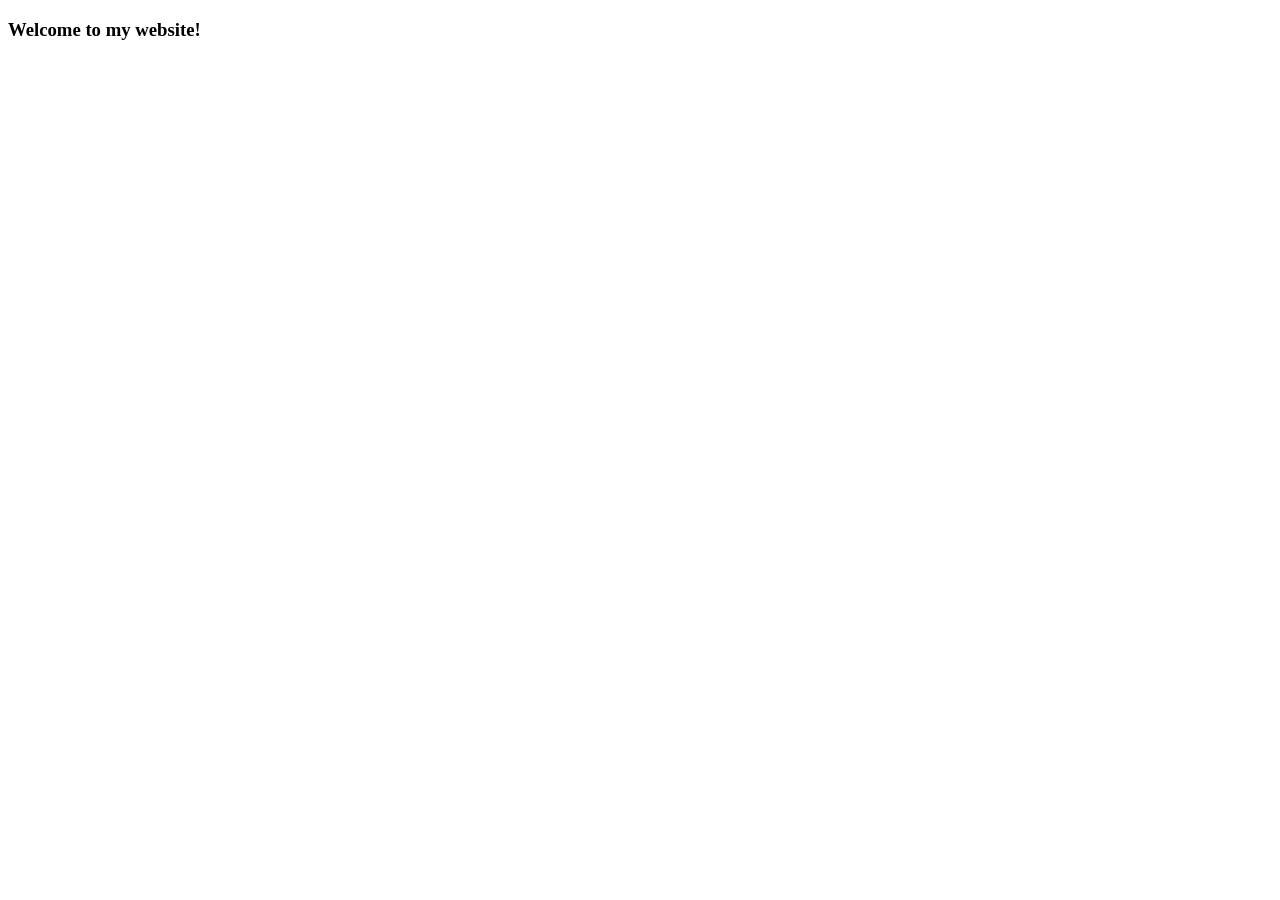
==== index.html @ c6140b6f "add index file" ====
<!DOCTYPE html>
<html lang="en">
<head>
    <meta charset="UTF-8">
    <meta name="viewport" content="width=device-width, initial-scale=1.0">
    <title>My Website</title>
</head>
<body>
    <h3>Welcome to my website!</h3>
</body>
</html>
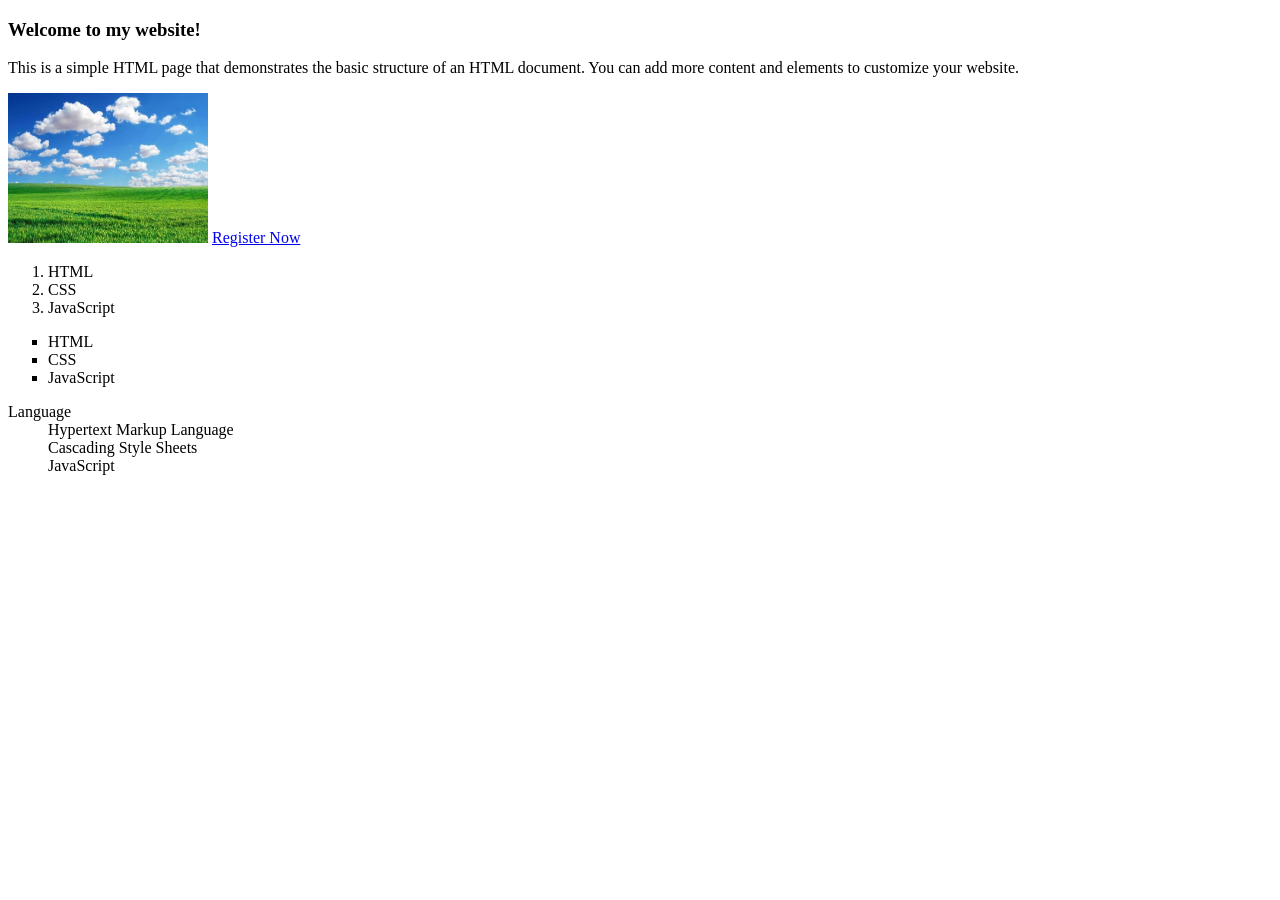
==== commit 2c14958b: "update in index file" ====
--- a/index.html
+++ b/index.html
@@ -3,9 +3,33 @@
 <head>
     <meta charset="UTF-8">
     <meta name="viewport" content="width=device-width, initial-scale=1.0">
-    <title>My Website</title>
+    <title>Intro to HTML</title>
 </head>
 <body>
+    <!-- heading tag -->
     <h3>Welcome to my website!</h3>
+    <!-- paragraph tag -->
+    <p>This is a simple HTML page that demonstrates the basic structure of an HTML document. You can add more content and elements to customize your website.</p>
+    <!-- image tag -->
+     <!-- unpaired tag -->
+    <img src="images/sky.jpg" width="200" height="150" />
+    <!-- paired tag -->
+    <a href="register.html" target="_blank">Register Now</a>
+    <ol type="1">
+        <li>HTML</li>
+        <li>CSS</li>
+        <li>JavaScript</li>
+    </ol>
+    <ul type="square">
+        <li>HTML</li>
+        <li>CSS</li>
+        <li>JavaScript</li>
+    </ul>
+    <dl>
+        <dt>Language</dt>
+        <dd>Hypertext Markup Language</dd>
+        <dd>Cascading Style Sheets</dd>
+        <dd>JavaScript</dd>
+    </dl>
 </body>
 </html>
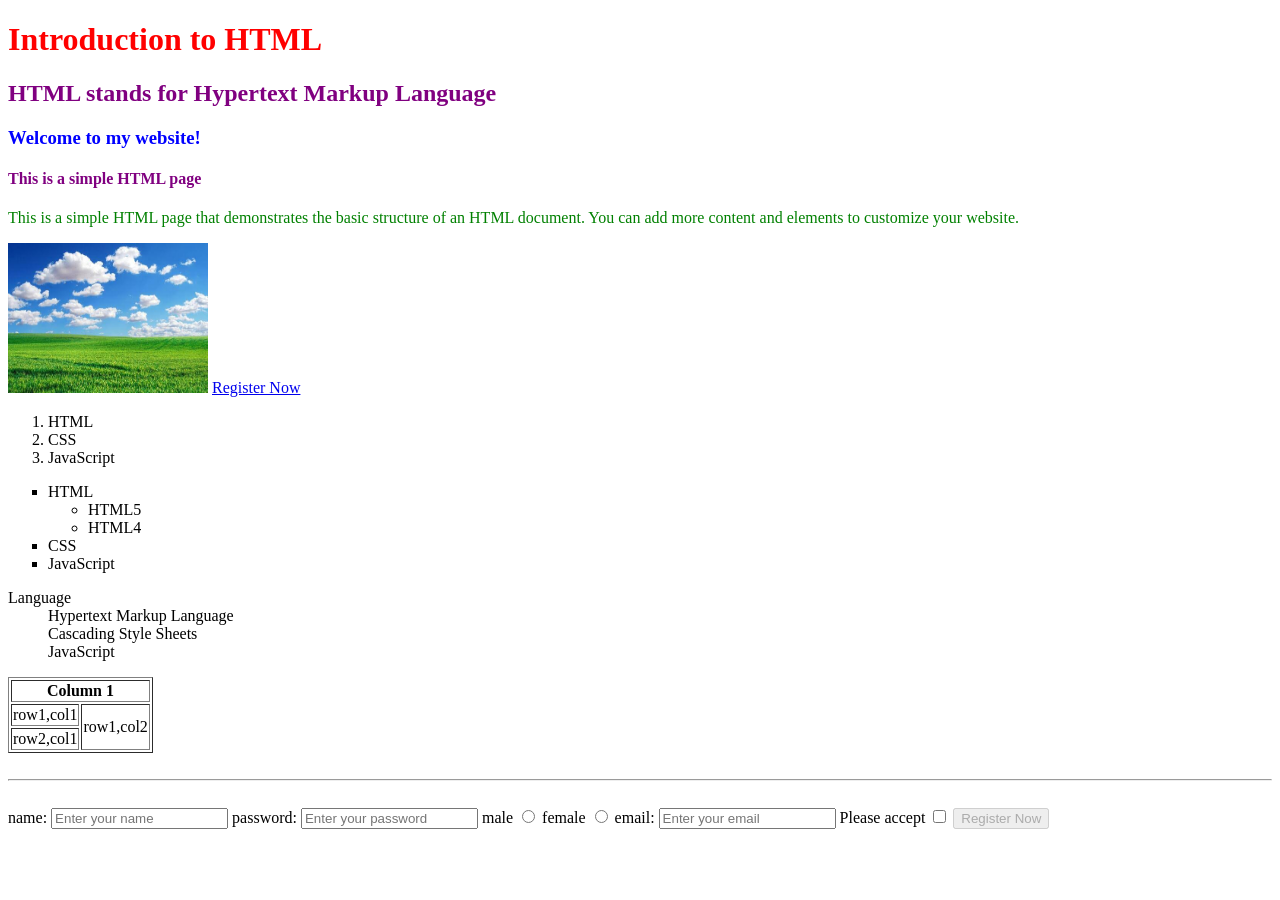
==== commit cdf76bb7: "css and form" ====
--- a/index.html
+++ b/index.html
@@ -4,10 +4,30 @@
     <meta charset="UTF-8">
     <meta name="viewport" content="width=device-width, initial-scale=1.0">
     <title>Intro to HTML</title>
+    <!-- internal CSS -->
+    <style>
+        /*tag selector*/
+        /* p {
+            color: green;
+        } */
+        /*id selector*/
+        /* #head-1 {
+            color: red;
+        } */
+        /*class selector*/
+        /* .themes {
+            color: purple;
+        } */
+    </style>
+    <link rel="stylesheet" href="style.css">
 </head>
 <body>
     <!-- heading tag -->
-    <h3>Welcome to my website!</h3>
+     <h1 id="head-1">Introduction to HTML</h1>
+     <h2 class="themes">HTML stands for Hypertext Markup Language</h2>
+     <!-- inline css attribute->style -->
+    <h3 style="color: blue;">Welcome to my website!</h3>
+    <h4 class="themes">This is a simple HTML page</h4>
     <!-- paragraph tag -->
     <p>This is a simple HTML page that demonstrates the basic structure of an HTML document. You can add more content and elements to customize your website.</p>
     <!-- image tag -->
@@ -21,7 +41,12 @@
         <li>JavaScript</li>
     </ol>
     <ul type="square">
-        <li>HTML</li>
+        <li>HTML
+            <ul>
+                <li>HTML5</li>
+                <li>HTML4</li>
+            </ul>
+        </li>
         <li>CSS</li>
         <li>JavaScript</li>
     </ul>
@@ -31,5 +56,35 @@
         <dd>Cascading Style Sheets</dd>
         <dd>JavaScript</dd>
     </dl>
+    <table border="1">
+        <tr><th colspan="2">Column 1</th></tr>
+        <tr><td>row1,col1</td><td rowSpan="2">row1,col2</td></tr>
+        <tr><td>row2,col1</td></tr>
+    </table>
+    <!-- semantic tags -->
+     <header></header>
+     <nav></nav>
+     <aside></aside>
+     <section></section>
+     <br>
+     <hr>
+     <br>
+     <!-- container tag -->
+     <form>
+        <label for="name">name:</label>
+        <input id="name" type="text" placeholder="Enter your name" required/>
+        <label for="pswd">password:</label>
+        <input id="pswd" type="password" placeholder="Enter your password"/>
+        <label for="male">male</label>
+        <input type="radio" name="gender" value="male">
+        <label for="female">female</label>
+        <input type="radio" name="gender" value="female">
+
+        <label for="mail">email:</label>
+        <input id="mail" type="email" placeholder="Enter your email"/>
+        <label>Please accept</label>
+        <input type="checkbox" value="accept">
+        <button disabled>Register Now</button>
+     </form>
 </body>
 </html>
--- a/style.css
+++ b/style.css
@@ -0,0 +1,14 @@
+/* tag selector */
+p {
+    color: green;
+}
+
+/*id selector*/
+#head-1 {
+    color: red;
+}
+
+/*class selector*/
+.themes {
+    color: purple;
+}
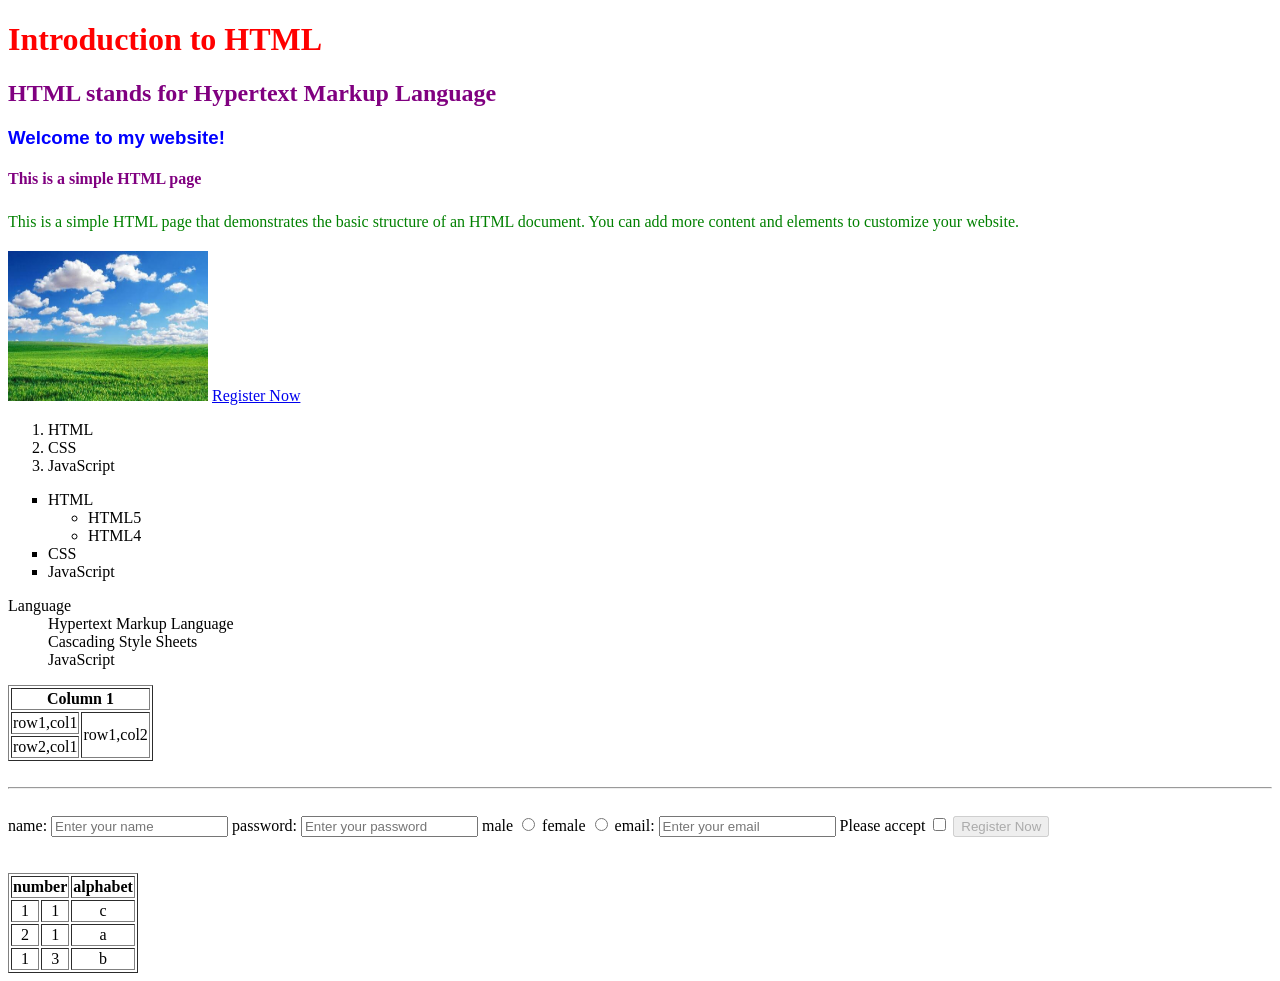
==== commit 0ac2d1e2: "css box model added" ====
--- a/index.html
+++ b/index.html
@@ -86,5 +86,32 @@
         <input type="checkbox" value="accept">
         <button disabled>Register Now</button>
      </form>
+     <br>
+     <br>
+     <table border="1">
+        <tr>
+            <th colspan="2">number</th>
+            <th>alphabet</th>
+
+        </tr>
+        <tr>
+            <td>1</td>
+            <td>1</td>
+            <td>c</td>
+
+        </tr>
+        <tr>
+            <td>2</td>
+            <td>1</td>
+            <td>a</td>
+
+        </tr>
+        <tr>
+            <td>1</td>
+            <td>3</td>
+            <td>b</td>
+
+        </tr>
+     </table>
 </body>
 </html>
--- a/style.css
+++ b/style.css
@@ -5,10 +5,41 @@
 
 /*id selector*/
 #head-1 {
-    color: red;
-}
+    color: red;}
 
 /*class selector*/
 .themes {
     color: purple;
+}
+.card {
+    border: 1px solid #150;
+    /*top,right,bottom,left*/padding: 15px 20px 25px 30px;
+    margin:10px;
+    width: 300px;
+    border-radius: 10px;
+    background-color: rgba(110, 102, 152, 0.8);
+}
+.card-img-1 {
+    width: 200px;
+    height: 150px;}
+.card-img-2 {
+    width: 200px;
+    height: 150px;
+    border-radius: 100%;
+
+}
+h3{
+    font-family: "Roboto", sans-serif;
+    font-weight: 900;
+}
+p{
+    font-family: "Merriweather", serif;
+    line-height: 1.6;
+    font-weight: 200;
+}
+h2{
+    color: #150;
+}
+td{
+    text-align: center;
 }
